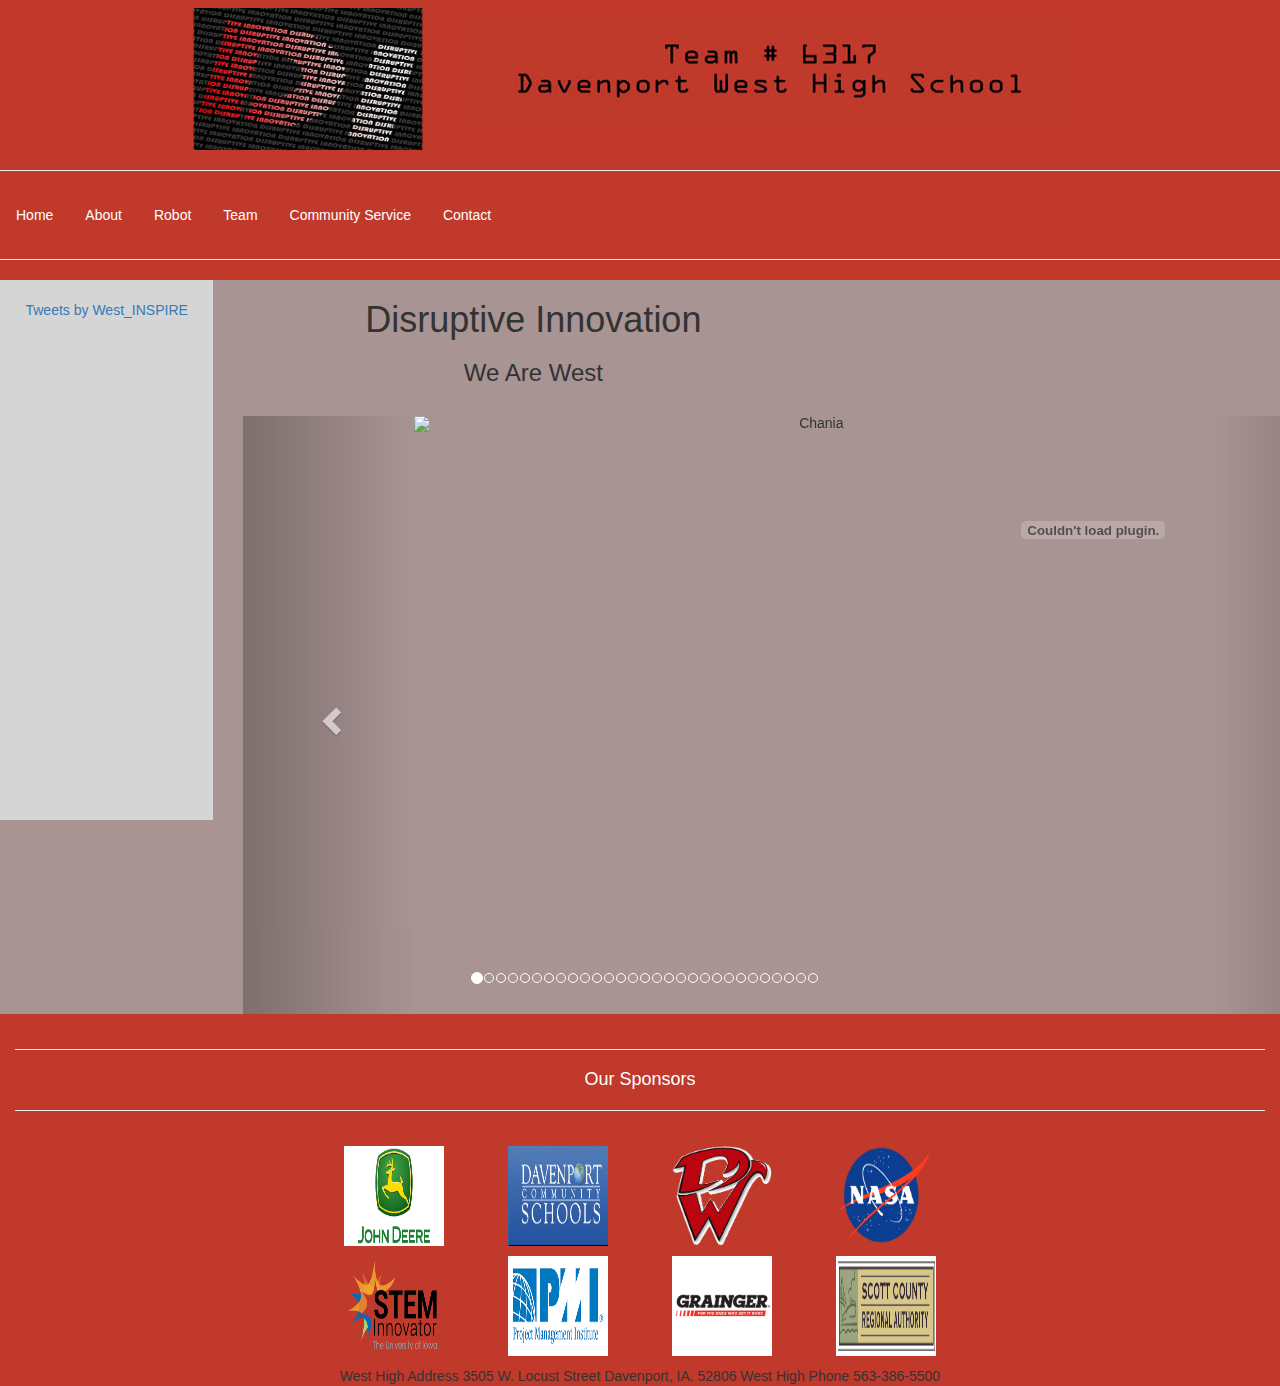
==== index.html @ d61ac492 "Lots of Updates." ====
<!DOCTYPE html>
<html lang="en">
<head>
  <title>Home</title>
  <meta charset="utf-8">
  <meta name="viewport" content="width=device-width, initial-scale=1">
  <link rel="stylesheet" href="https://maxcdn.bootstrapcdn.com/bootstrap/3.3.7/css/bootstrap.min.css">
  <link rel="stylesheet" href="http://www.w3schools.com/lib/w3.css">
  <link href="index.css" rel="stylesheet" type="text/css">
  <link href="dropdown2.css" rel="stylesheet" type="text/css">
</head>
<body id="background">

				<p align ="center"><img src = "images/evenbetter.png" height = "150" width = "250" />
           <img src = "images/logo.jpg" height = "100"  width = "600" hspace = "30"/></p>
<hr/>




					<ul>
		<li><a href="index.html">Home</a></li>
				  <li><a href="about.html">About</a></li>
				  <li><a href="robot.html">Robot</a></li>
				  <li><a href="team.html">Team</a></li>
				  <li><a href="community.html">Community Service</a></li>
				  <li><a href="Contact.html">Contact</a></li>

			</ul>
<hr/>


<div id = "content"class="container-fluid text-center">
  <div class="row content">
    <div class="col-md-2 sidenav">
        <a class="twitter-timeline" data-width="250" data-height="450" href="https://twitter.com/West_INSPIRE">Tweets by West_INSPIRE</a>
	  <script async src="//platform.twitter.com/widgets.js" charset="utf-8"></script>
    </div>
    <div class="col-md-6">
      <h1>Disruptive Innovation</h1>

      <p></p>


			<h3 align ="center">We Are West</h3>
      <div class="container">
        <br>
        <div id="myCarousel" class="carousel slide" data-ride="carousel">
          <!-- Indicators -->
          <ol class="carousel-indicators">
            <li data-target="#myCarousel" data-slide-to="0" class="active"></li>
            <li data-target="#myCarousel" data-slide-to="1"></li>
            <li data-target="#myCarousel" data-slide-to="2"></li>
            <li data-target="#myCarousel" data-slide-to="3"></li>
            <li data-target="#myCarousel" data-slide-to="4"></li>
            <li data-target="#myCarousel" data-slide-to="5"></li>
            <li data-target="#myCarousel" data-slide-to="6"></li>
            <li data-target="#myCarousel" data-slide-to="7"></li>
            <li data-target="#myCarousel" data-slide-to="8"></li>
            <li data-target="#myCarousel" data-slide-to="9"></li>
            <li data-target="#myCarousel" data-slide-to="10"></li>
            <li data-target="#myCarousel" data-slide-to="11"></li>
            <li data-target="#myCarousel" data-slide-to="12"></li>
            <li data-target="#myCarousel" data-slide-to="13"></li>
            <li data-target="#myCarousel" data-slide-to="14"></li>
            <li data-target="#myCarousel" data-slide-to="15"></li>
            <li data-target="#myCarousel" data-slide-to="16"></li>
            <li data-target="#myCarousel" data-slide-to="17"></li>
            <li data-target="#myCarousel" data-slide-to="18"></li>
            <li data-target="#myCarousel" data-slide-to="19"></li>
            <li data-target="#myCarousel" data-slide-to="20"></li>
            <li data-target="#myCarousel" data-slide-to="21"></li>
            <li data-target="#myCarousel" data-slide-to="22"></li>
            <li data-target="#myCarousel" data-slide-to="23"></li>
            <li data-target="#myCarousel" data-slide-to="24"></li>
            <li data-target="#myCarousel" data-slide-to="25"></li>
            <li data-target="#myCarousel" data-slide-to="26"></li>
            <li data-target="#myCarousel" data-slide-to="27"></li>
            <li data-target="#myCarousel" data-slide-to="28"></li>
          </ol>

          <!-- Wrapper for slides -->
          <div class="carousel-inner" role="listbox">

            <div class="item active">
              <img src="images/lrank.jpg" alt="Chania" width="460" height="345">
            </div>

            <div class="item">
              <img src="images/lickey.jpg" alt="Chania" width="460" height="345">
            </div>

            <div class="item">
              <img src="images/lill.jpg" alt="Flower" width="460" height="345">
            </div>

            <div class="item">
              <img src="image/lin.jpg" alt="Flower" width="460" height="345">
            </div>
            <div class="item">
              <img src="image/lindy.jpg" alt="Flower" width="460" height="345">
            </div>

            <div class="item">
              <img src="image/liona.jpg" alt="Flower" width="460" height="345">
            </div>
            <div class="item">
              <img src="image/lip.jpg" alt="Flower" width="460" height="345">
            </div>
            <div class="item">
              <img src="image/lahanna.jpg" alt="Flower" width="460" height="345">
            </div>

            <div class="item">
              <img src="image/lan.jpg" alt="Flower" width="460" height="345">
            </div>
            <div class="item">
              <img src="image/landon.jpg" alt="Flower" width="460" height="345">
            </div>
            <div class="item">
              <img src="image/lannah.jpg" alt="Flower" width="460" height="345">
            </div>
            <div class="item">
              <img src="image/leronica.jpg" alt="Flower" width="460" height="345">
            </div>
            <div class="item">
              <img src="image/lj.jpg" alt="Flower" width="460" height="345">
            </div>
            <div class="item">
              <img src="image/loop.jpg" alt="Flower" width="460" height="345">
            </div>
            <div class="item">
              <img src="image/lop.jpg" alt="Flower" width="460" height="345">
            </div>
            <div class="item">
              <img src="image/loss.jpg" alt="Flower" width="460" height="345">
            </div>
            <div class="item">
                <img src="image/lou.jpg" alt="Flower" width="460" height="345">
            </div>
            <div class="item">
              <img src="image/mentor.jpg" alt="Flower" width="460" height="345">
            </div>
            <div class="item">
                <img src="image/reem.jpg" alt="Flower" width="460" height="345">

            </div>
            <div class="item">
                <img src="image/reese.jpg" alt="Flower" width="460" height="345">

            </div>
            <div class="item">
              <img src="image/rhase.jpg" alt="Flower" width="460" height="345">

            </div>
            <div class="item">
                <img src="image/ross.jpg" alt="Flower" width="460" height="345">
              </div>
            <div class="item">
              <img src="image/rrosius.jpg" alt="Flower" width="460" height="345">

            </div>
            <div class="item">
                <img src="image/shiltic.jpg" alt="Flower" width="460" height="345">

            </div>
            <div class="item">
                <img src="image/1270.jpg" alt="Flower" width="460" height="345">

            </div>
            <div class="item">
              <img src="image/1271.jpg" alt="Flower" width="460" height="345">

            </div>
            <div class="item">
              <img src="image/1272.jpg" alt="Flower" width="460" height="345">

            </div>
            <div class="item">
                <img src="image/1273.jpg" alt="Flower" width="460" height="345">
            </div>

          </div>

          <!-- Left and right controls -->
          <a class="left carousel-control" href="#myCarousel" role="button" data-slide="prev">
            <span class="glyphicon glyphicon-chevron-left" aria-hidden="true"></span>
            <span class="sr-only">Previous</span>
          </a>
          <a class="right carousel-control" href="#myCarousel" role="button" data-slide="next">
            <span class="glyphicon glyphicon-chevron-right" aria-hidden="true"></span>
            <span class="sr-only">Next</span>
          </a>
        </div>
      </div>

</div>
<div class="col-md-4"><object width="450" height="500" data="newsletter.pdf"></object>

</div>

<script>
var myIndex = 0;
carousel();

function carousel() {
    var i;
    var x = document.getElementsByClassName("mySlides");
    for (i = 0; i < x.length; i++) {
       x[i].style.display = "none";
    }
    myIndex++;
    if (myIndex > x.length) {myIndex = 1}
    x[myIndex-1].style.display = "block";
    setTimeout(carousel, 2000); // Change image every 2 seconds
}
</script>


			<br/>



			</div>
    </div>

  </div>


<footer class="container-fluid text-center">
<hr/>
   <h4>Our Sponsors</h4>
   <hr/>
</footer>
<div align = "center">
<p id="pad"><img src = "images/johndeere.jpg" height ="100" width = "100" hspace="30"/>
<img src = "images/schools.jpg" height ="100" width = "100" hspace="30"/>
<img src = "images/west.jpg" height ="100" width = "100" hspace="30"/>
<img src = "images/nasa.jpg" height ="100" width = "100" hspace="30"/></p>
</div>
<div align = "center" id="pad">
			<p id="pad"><img src = "images/stem.jpg" height ="100" width = "100" hspace="30"/>
			<img src = "images/institute.jpg" height ="100" width = "100" hspace="30"/>
			<img src = "images/grainger.jpg" height ="100" width = "100" hspace="30"/>
			<img src = "images/scott.jpg" height ="100" width = "100" hspace="30"/></p>

			West High Address
			3505 W. Locust Street
			Davenport, IA. 52806

			West High Phone
			563-386-5500

</div>
</body>
</html>
---- index.css ----
/* Remove the navbar's default margin-bottom and rounded borders */
 body {

    background-repeat: no-repeat;
    background-size:     cover;                      /* <------ */
    background-position: center center;
	background-color: white;

}
#background{
	background-color: #C0392B;

}
#content{
  background-color:#A99494 ;
}
.carousel-inner > .item > img,
  .carousel-inner > .item > a > img {
      width: 70%;
      margin: auto;
  }
#scroll {
    background-color: #cdcdcd;
    width: 120%;
    height: 400px;
    overflow: scroll;
background-repeat: no-repeat;
background-attachment: fixed;
    background-position: center;

}
.mySlides {display:none;}
h1 {

}
h2
h3
h4
p{


}
.center-container{
  background-color: grey;
}

 .navbar {
      margin-bottom: 0;
      border-radius: 0;
	  text-align: right;
	  background-color: #ff0000;

    }

    /* Set height of the grid so .sidenav can be 100% (adjust as needed) */
.row.content {
height: 450px;
	}

    /* Set gray background color and 100% height */
.sidenav {
      padding-top: 20px;
      background-color: #D6D5D5;
      height: 120%;

    }

    /* Set black background color, white text and some padding */
footer {
      background-color: #C0392B;
      color: white;
      padding: 15px;
    }
div.logo{
		Position:absolute;
		left: 100px;
		top: 150px;


}
div.Home {
	text-shadow: 0 0 3px #0000ff;
	color: #ffffff;
	position: absolute;
	left:100px;
	Top:25px;
	Padding:25px;
	background-color: #e60000;
}


    /* On small screens, set height to 'auto' for sidenav and grid */
    @media screen and (max-width: 767px)
---- dropdown2.css ----
ul {
    list-style-type: none;
    margin: 0;
    padding: 0;
    overflow: hidden;
    background-color: #C0392B;
}

li {
    float: left;
}

li a, .dropbtn {
    display: inline-block;
    color: white;
    text-align: center;
    padding: 14px 16px;
    text-decoration: none;
}

#top-nav li a{
	text-decoration: none;
}

li.dropdown {
    display: inline-block;
}

.dropdown-content {
    display: none;
    position: absolute;
    background-color: #f9f9f9;
    min-width: 160px;
    box-shadow: 0px 8px 16px 0px rgba(0,0,0,0.2);
}

.dropdown-content a {
    color: black;
    padding: 12px 16px;
    text-decoration: none;
    display: block;
    text-align: left;
}

.dropdown-content a:hover {background-color: #f1f1f1}

.dropdown:hover .dropdown-content {
    display: block;
}
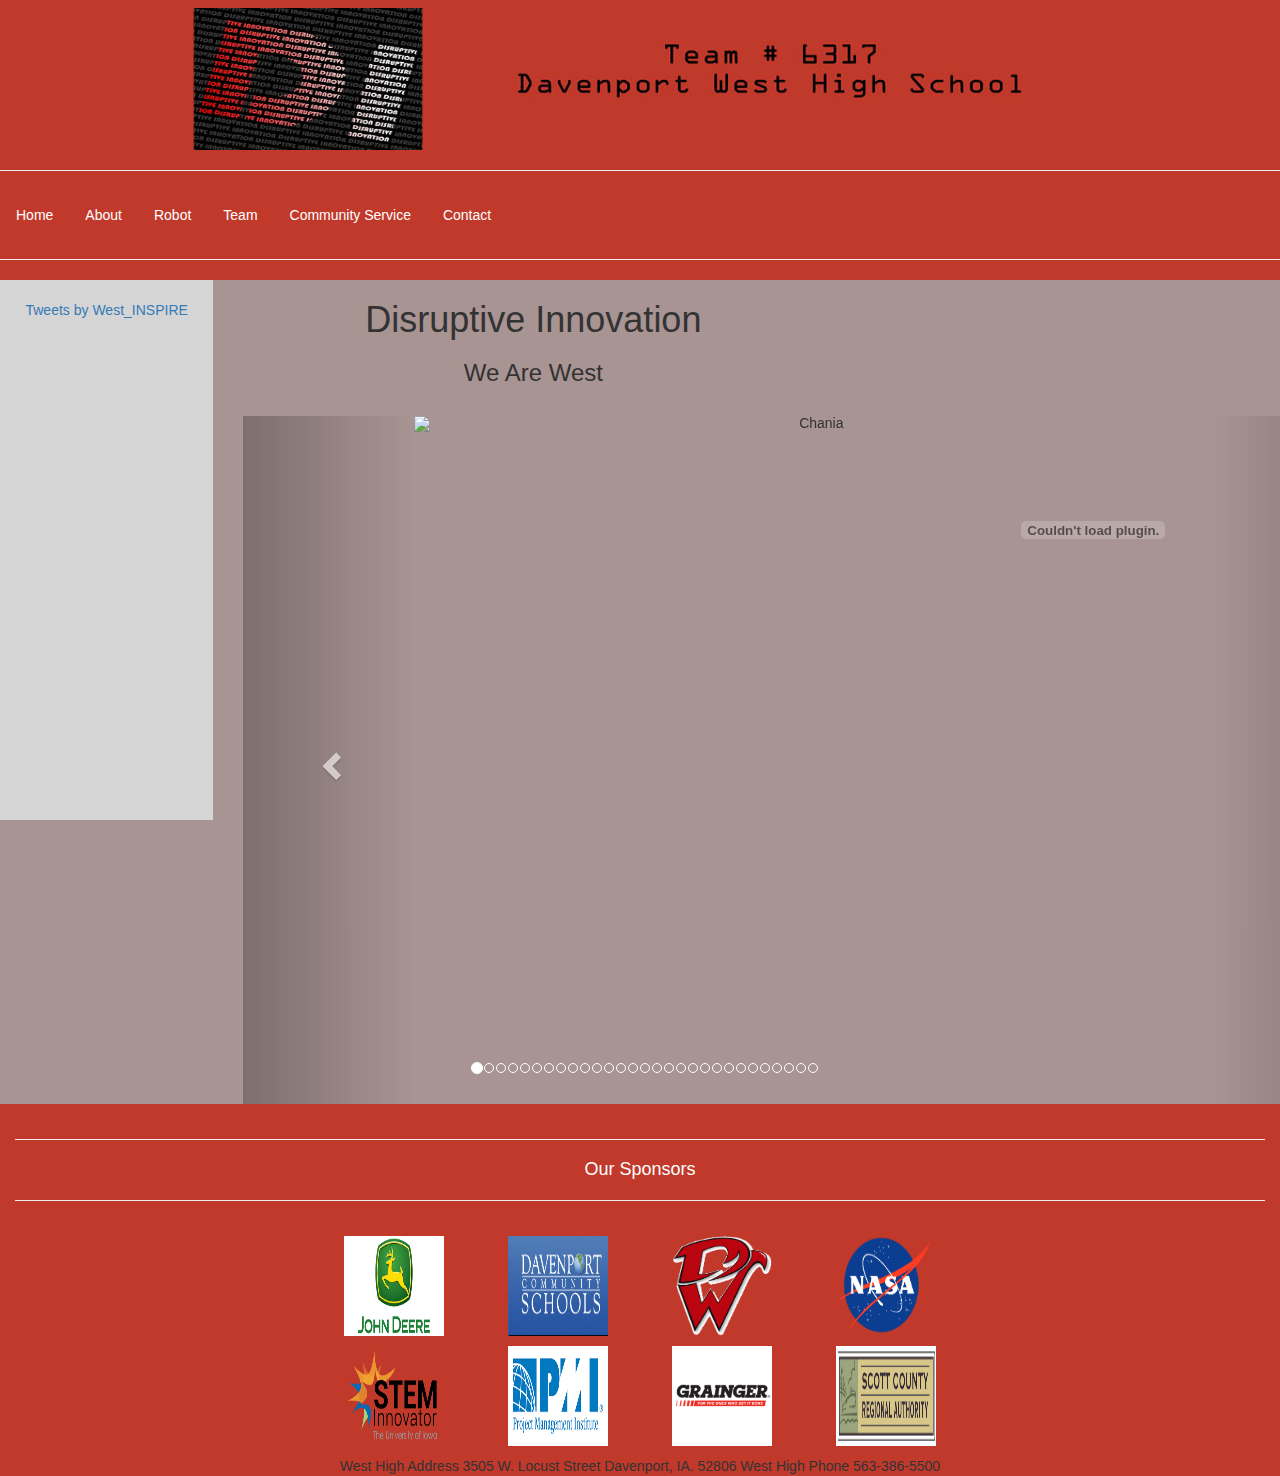
==== commit d0598999: "update" ====
--- a/index.html
+++ b/index.html
@@ -83,101 +83,101 @@
           <div class="carousel-inner" role="listbox">
 
             <div class="item active">
-              <img src="images/lrank.jpg" alt="Chania" width="460" height="345">
-            </div>
-
-            <div class="item">
-              <img src="images/lickey.jpg" alt="Chania" width="460" height="345">
-            </div>
-
-            <div class="item">
-              <img src="images/lill.jpg" alt="Flower" width="460" height="345">
-            </div>
-
-            <div class="item">
-              <img src="image/lin.jpg" alt="Flower" width="460" height="345">
-            </div>
-            <div class="item">
-              <img src="image/lindy.jpg" alt="Flower" width="460" height="345">
-            </div>
-
-            <div class="item">
-              <img src="image/liona.jpg" alt="Flower" width="460" height="345">
-            </div>
-            <div class="item">
-              <img src="image/lip.jpg" alt="Flower" width="460" height="345">
-            </div>
-            <div class="item">
-              <img src="image/lahanna.jpg" alt="Flower" width="460" height="345">
-            </div>
-
-            <div class="item">
-              <img src="image/lan.jpg" alt="Flower" width="460" height="345">
-            </div>
-            <div class="item">
-              <img src="image/landon.jpg" alt="Flower" width="460" height="345">
-            </div>
-            <div class="item">
-              <img src="image/lannah.jpg" alt="Flower" width="460" height="345">
-            </div>
-            <div class="item">
-              <img src="image/leronica.jpg" alt="Flower" width="460" height="345">
-            </div>
-            <div class="item">
-              <img src="image/lj.jpg" alt="Flower" width="460" height="345">
-            </div>
-            <div class="item">
-              <img src="image/loop.jpg" alt="Flower" width="460" height="345">
-            </div>
-            <div class="item">
-              <img src="image/lop.jpg" alt="Flower" width="460" height="345">
-            </div>
-            <div class="item">
-              <img src="image/loss.jpg" alt="Flower" width="460" height="345">
-            </div>
-            <div class="item">
-                <img src="image/lou.jpg" alt="Flower" width="460" height="345">
-            </div>
-            <div class="item">
-              <img src="image/mentor.jpg" alt="Flower" width="460" height="345">
-            </div>
-            <div class="item">
-                <img src="image/reem.jpg" alt="Flower" width="460" height="345">
-
-            </div>
-            <div class="item">
-                <img src="image/reese.jpg" alt="Flower" width="460" height="345">
-
-            </div>
-            <div class="item">
-              <img src="image/rhase.jpg" alt="Flower" width="460" height="345">
-
-            </div>
-            <div class="item">
-                <img src="image/ross.jpg" alt="Flower" width="460" height="345">
+              <img src="images/lrank.jpg" alt="Chania" width="400" height="345">
+            </div>
+
+            <div class="item">
+              <img src="images/lickey.jpg" alt="Chania" width="400" height="345">
+            </div>
+
+            <div class="item">
+              <img src="images/lill.jpg" alt="Flower" width="400" height="345">
+            </div>
+
+            <div class="item">
+              <img src="image/lin.jpg" alt="Flower" width="400" height="345">
+            </div>
+            <div class="item">
+              <img src="image/lindy.jpg" alt="Flower" width="400" height="345">
+            </div>
+
+            <div class="item">
+              <img src="image/liona.jpg" alt="Flower" width="400" height="345">
+            </div>
+            <div class="item">
+              <img src="image/lip.jpg" alt="Flower" width="400" height="345">
+            </div>
+            <div class="item">
+              <img src="image/lahanna.jpg" alt="Flower" width="400" height="345">
+            </div>
+
+            <div class="item">
+              <img src="image/lan.jpg" alt="Flower" width="400" height="345">
+            </div>
+            <div class="item">
+              <img src="image/landon.jpg" alt="Flower" width="400" height="345">
+            </div>
+            <div class="item">
+              <img src="image/lannah.jpg" alt="Flower" width="400" height="345">
+            </div>
+            <div class="item">
+              <img src="image/leronica.jpg" alt="Flower" width="400" height="345">
+            </div>
+            <div class="item">
+              <img src="image/lj.jpg" alt="Flower" width="400" height="345">
+            </div>
+            <div class="item">
+              <img src="image/loop.jpg" alt="Flower" width="400" height="345">
+            </div>
+            <div class="item">
+              <img src="image/lop.jpg" alt="Flower" width="400" height="345">
+            </div>
+            <div class="item">
+              <img src="image/loss.jpg" alt="Flower" width="400" height="345">
+            </div>
+            <div class="item">
+                <img src="image/lou.jpg" alt="Flower" width="400" height="345">
+            </div>
+            <div class="item">
+              <img src="image/mentor.jpg" alt="Flower" width="400" height="345">
+            </div>
+            <div class="item">
+                <img src="image/reem.jpg" alt="Flower" width="400" height="345">
+
+            </div>
+            <div class="item">
+                <img src="image/reese.jpg" alt="Flower" width="400" height="345">
+
+            </div>
+            <div class="item">
+              <img src="image/rhase.jpg" alt="Flower" width="400" height="345">
+
+            </div>
+            <div class="item">
+                <img src="image/ross.jpg" alt="Flower" width="400" height="345">
               </div>
             <div class="item">
-              <img src="image/rrosius.jpg" alt="Flower" width="460" height="345">
-
-            </div>
-            <div class="item">
-                <img src="image/shiltic.jpg" alt="Flower" width="460" height="345">
-
-            </div>
-            <div class="item">
-                <img src="image/1270.jpg" alt="Flower" width="460" height="345">
-
-            </div>
-            <div class="item">
-              <img src="image/1271.jpg" alt="Flower" width="460" height="345">
-
-            </div>
-            <div class="item">
-              <img src="image/1272.jpg" alt="Flower" width="460" height="345">
-
-            </div>
-            <div class="item">
-                <img src="image/1273.jpg" alt="Flower" width="460" height="345">
+              <img src="image/rrosius.jpg" alt="Flower" width="400" height="345">
+
+            </div>
+            <div class="item">
+                <img src="image/shiltic.jpg" alt="Flower" width="400" height="345">
+
+            </div>
+            <div class="item">
+                <img src="image/1270.jpg" alt="Flower" width="400" height="345">
+
+            </div>
+            <div class="item">
+              <img src="image/1271.jpg" alt="Flower" width="400" height="345">
+
+            </div>
+            <div class="item">
+              <img src="image/1272.jpg" alt="Flower" width="400" height="345">
+
+            </div>
+            <div class="item">
+                <img src="image/1273.jpg" alt="Flower" width="400" height="345">
             </div>
 
           </div>
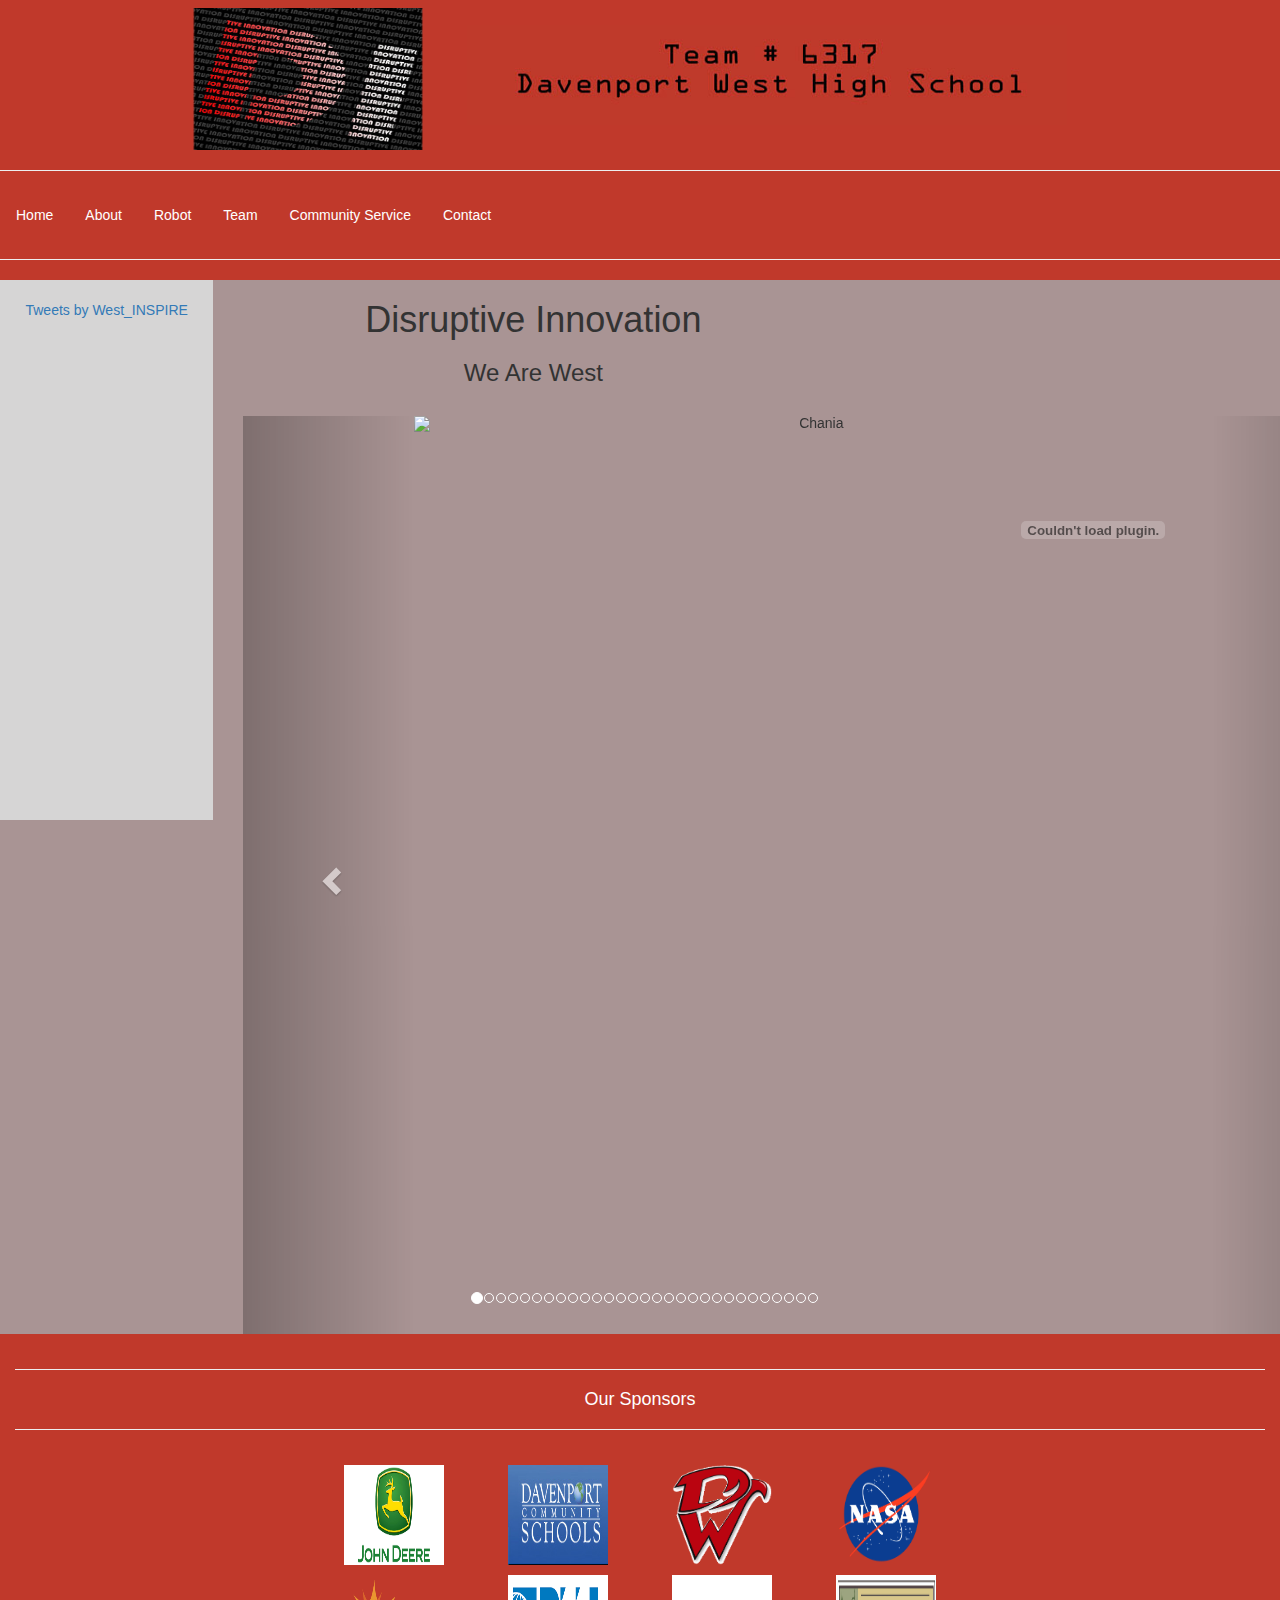
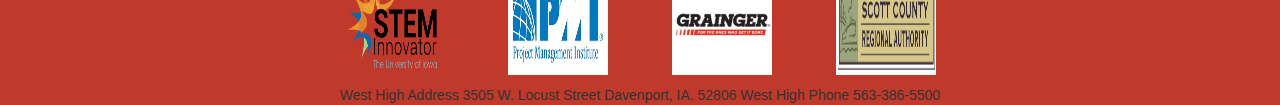
==== commit 65f0a7ea: "update" ====
--- a/index.html
+++ b/index.html
@@ -83,101 +83,101 @@
           <div class="carousel-inner" role="listbox">
 
             <div class="item active">
-              <img src="images/lrank.jpg" alt="Chania" width="400" height="345">
-            </div>
-
-            <div class="item">
-              <img src="images/lickey.jpg" alt="Chania" width="400" height="345">
-            </div>
-
-            <div class="item">
-              <img src="images/lill.jpg" alt="Flower" width="400" height="345">
-            </div>
-
-            <div class="item">
-              <img src="image/lin.jpg" alt="Flower" width="400" height="345">
-            </div>
-            <div class="item">
-              <img src="image/lindy.jpg" alt="Flower" width="400" height="345">
-            </div>
-
-            <div class="item">
-              <img src="image/liona.jpg" alt="Flower" width="400" height="345">
-            </div>
-            <div class="item">
-              <img src="image/lip.jpg" alt="Flower" width="400" height="345">
-            </div>
-            <div class="item">
-              <img src="image/lahanna.jpg" alt="Flower" width="400" height="345">
-            </div>
-
-            <div class="item">
-              <img src="image/lan.jpg" alt="Flower" width="400" height="345">
-            </div>
-            <div class="item">
-              <img src="image/landon.jpg" alt="Flower" width="400" height="345">
-            </div>
-            <div class="item">
-              <img src="image/lannah.jpg" alt="Flower" width="400" height="345">
-            </div>
-            <div class="item">
-              <img src="image/leronica.jpg" alt="Flower" width="400" height="345">
-            </div>
-            <div class="item">
-              <img src="image/lj.jpg" alt="Flower" width="400" height="345">
-            </div>
-            <div class="item">
-              <img src="image/loop.jpg" alt="Flower" width="400" height="345">
-            </div>
-            <div class="item">
-              <img src="image/lop.jpg" alt="Flower" width="400" height="345">
-            </div>
-            <div class="item">
-              <img src="image/loss.jpg" alt="Flower" width="400" height="345">
-            </div>
-            <div class="item">
-                <img src="image/lou.jpg" alt="Flower" width="400" height="345">
-            </div>
-            <div class="item">
-              <img src="image/mentor.jpg" alt="Flower" width="400" height="345">
-            </div>
-            <div class="item">
-                <img src="image/reem.jpg" alt="Flower" width="400" height="345">
-
-            </div>
-            <div class="item">
-                <img src="image/reese.jpg" alt="Flower" width="400" height="345">
-
-            </div>
-            <div class="item">
-              <img src="image/rhase.jpg" alt="Flower" width="400" height="345">
-
-            </div>
-            <div class="item">
-                <img src="image/ross.jpg" alt="Flower" width="400" height="345">
+              <img src="images/lrank.jpg" alt="Chania" width="300" height="345">
+            </div>
+
+            <div class="item">
+              <img src="images/lickey.jpg" alt="Chania" width="300" height="345">
+            </div>
+
+            <div class="item">
+              <img src="images/lill.jpg" alt="Flower" width="300" height="345">
+            </div>
+
+            <div class="item">
+              <img src="image/lin.jpg" alt="Flower" width="300" height="345">
+            </div>
+            <div class="item">
+              <img src="image/lindy.jpg" alt="Flower" width="300" height="345">
+            </div>
+
+            <div class="item">
+              <img src="image/liona.jpg" alt="Flower" width="300" height="345">
+            </div>
+            <div class="item">
+              <img src="image/lip.jpg" alt="Flower" width="300" height="345">
+            </div>
+            <div class="item">
+              <img src="image/lahanna.jpg" alt="Flower" width="300" height="345">
+            </div>
+
+            <div class="item">
+              <img src="image/lan.jpg" alt="Flower" width="300" height="345">
+            </div>
+            <div class="item">
+              <img src="image/landon.jpg" alt="Flower" width="300" height="345">
+            </div>
+            <div class="item">
+              <img src="image/lannah.jpg" alt="Flower" width="300" height="345">
+            </div>
+            <div class="item">
+              <img src="image/leronica.jpg" alt="Flower" width="300" height="345">
+            </div>
+            <div class="item">
+              <img src="image/lj.jpg" alt="Flower" width="300" height="345">
+            </div>
+            <div class="item">
+              <img src="image/loop.jpg" alt="Flower" width="300" height="345">
+            </div>
+            <div class="item">
+              <img src="image/lop.jpg" alt="Flower" width="300" height="345">
+            </div>
+            <div class="item">
+              <img src="image/loss.jpg" alt="Flower" width="300" height="345">
+            </div>
+            <div class="item">
+                <img src="image/lou.jpg" alt="Flower" width="300" height="345">
+            </div>
+            <div class="item">
+              <img src="image/mentor.jpg" alt="Flower" width="300" height="345">
+            </div>
+            <div class="item">
+                <img src="image/reem.jpg" alt="Flower" width="300" height="345">
+
+            </div>
+            <div class="item">
+                <img src="image/reese.jpg" alt="Flower" width="300" height="345">
+
+            </div>
+            <div class="item">
+              <img src="image/rhase.jpg" alt="Flower" width="300" height="345">
+
+            </div>
+            <div class="item">
+                <img src="image/ross.jpg" alt="Flower" width="300" height="345">
               </div>
             <div class="item">
-              <img src="image/rrosius.jpg" alt="Flower" width="400" height="345">
-
-            </div>
-            <div class="item">
-                <img src="image/shiltic.jpg" alt="Flower" width="400" height="345">
-
-            </div>
-            <div class="item">
-                <img src="image/1270.jpg" alt="Flower" width="400" height="345">
-
-            </div>
-            <div class="item">
-              <img src="image/1271.jpg" alt="Flower" width="400" height="345">
-
-            </div>
-            <div class="item">
-              <img src="image/1272.jpg" alt="Flower" width="400" height="345">
-
-            </div>
-            <div class="item">
-                <img src="image/1273.jpg" alt="Flower" width="400" height="345">
+              <img src="image/rrosius.jpg" alt="Flower" width="300" height="345">
+
+            </div>
+            <div class="item">
+                <img src="image/shiltic.jpg" alt="Flower" width="300" height="345">
+
+            </div>
+            <div class="item">
+                <img src="image/1270.jpg" alt="Flower" width="300" height="345">
+
+            </div>
+            <div class="item">
+              <img src="image/1271.jpg" alt="Flower" width="300" height="345">
+
+            </div>
+            <div class="item">
+              <img src="image/1272.jpg" alt="Flower" width="300" height="345">
+
+            </div>
+            <div class="item">
+                <img src="image/1273.jpg" alt="Flower" width="300" height="345">
             </div>
 
           </div>
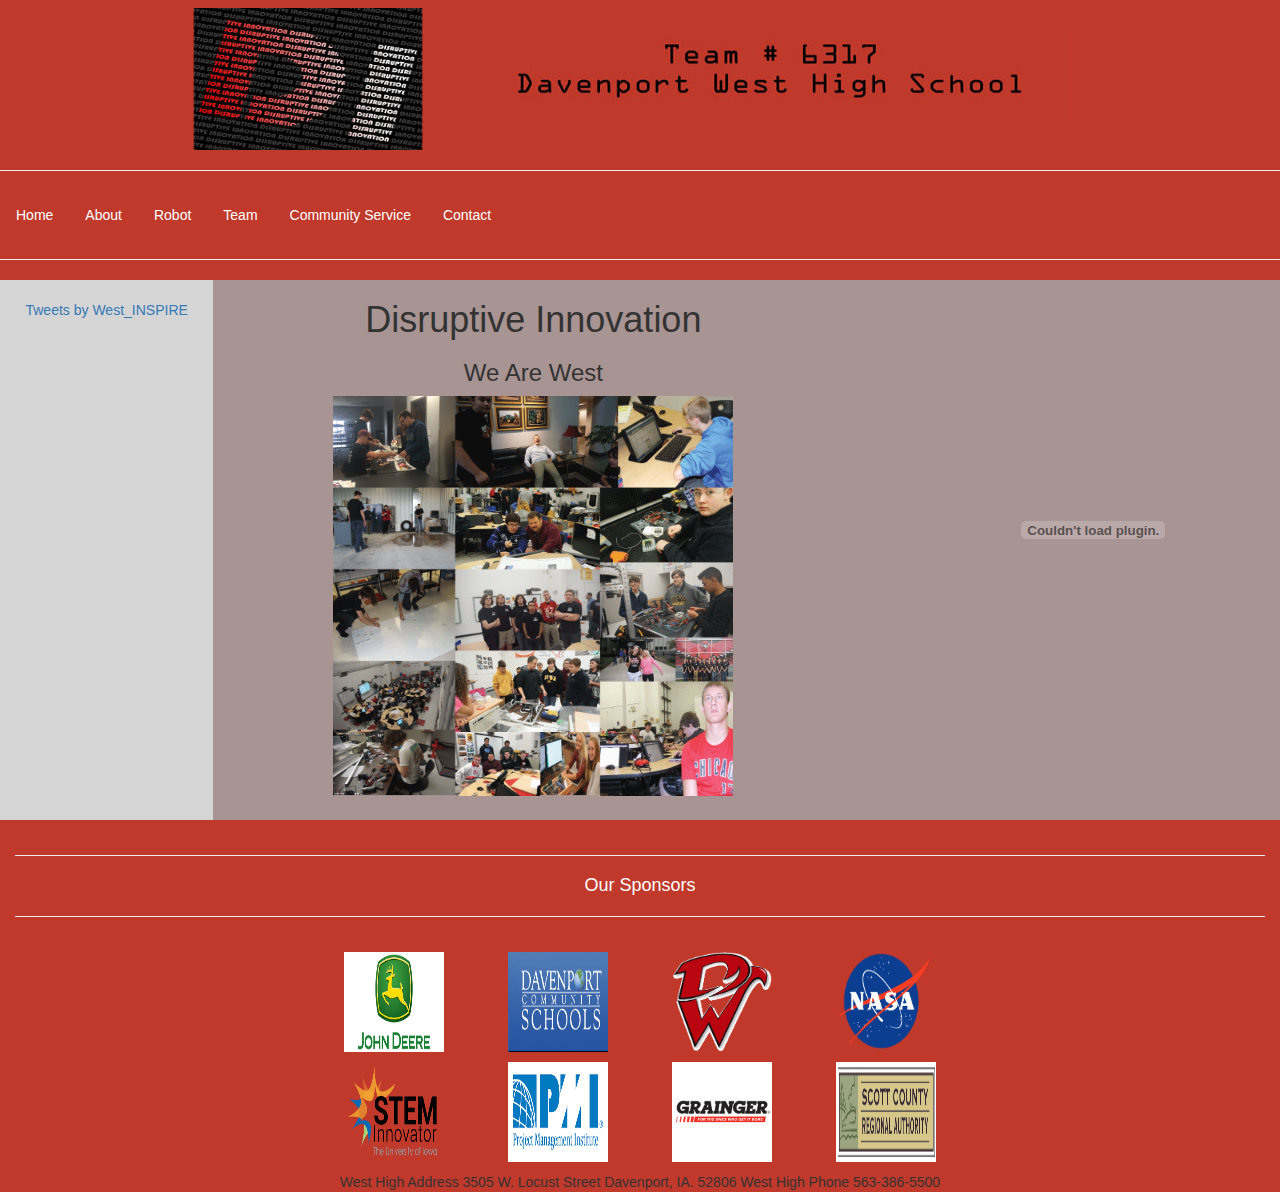
==== commit 5a1f26ed: "Picture Update" ====
--- a/index.html
+++ b/index.html
@@ -43,163 +43,44 @@
 
 
 			<h3 align ="center">We Are West</h3>
-      <div class="container">
-        <br>
-        <div id="myCarousel" class="carousel slide" data-ride="carousel">
-          <!-- Indicators -->
-          <ol class="carousel-indicators">
-            <li data-target="#myCarousel" data-slide-to="0" class="active"></li>
-            <li data-target="#myCarousel" data-slide-to="1"></li>
-            <li data-target="#myCarousel" data-slide-to="2"></li>
-            <li data-target="#myCarousel" data-slide-to="3"></li>
-            <li data-target="#myCarousel" data-slide-to="4"></li>
-            <li data-target="#myCarousel" data-slide-to="5"></li>
-            <li data-target="#myCarousel" data-slide-to="6"></li>
-            <li data-target="#myCarousel" data-slide-to="7"></li>
-            <li data-target="#myCarousel" data-slide-to="8"></li>
-            <li data-target="#myCarousel" data-slide-to="9"></li>
-            <li data-target="#myCarousel" data-slide-to="10"></li>
-            <li data-target="#myCarousel" data-slide-to="11"></li>
-            <li data-target="#myCarousel" data-slide-to="12"></li>
-            <li data-target="#myCarousel" data-slide-to="13"></li>
-            <li data-target="#myCarousel" data-slide-to="14"></li>
-            <li data-target="#myCarousel" data-slide-to="15"></li>
-            <li data-target="#myCarousel" data-slide-to="16"></li>
-            <li data-target="#myCarousel" data-slide-to="17"></li>
-            <li data-target="#myCarousel" data-slide-to="18"></li>
-            <li data-target="#myCarousel" data-slide-to="19"></li>
-            <li data-target="#myCarousel" data-slide-to="20"></li>
-            <li data-target="#myCarousel" data-slide-to="21"></li>
-            <li data-target="#myCarousel" data-slide-to="22"></li>
-            <li data-target="#myCarousel" data-slide-to="23"></li>
-            <li data-target="#myCarousel" data-slide-to="24"></li>
-            <li data-target="#myCarousel" data-slide-to="25"></li>
-            <li data-target="#myCarousel" data-slide-to="26"></li>
-            <li data-target="#myCarousel" data-slide-to="27"></li>
-            <li data-target="#myCarousel" data-slide-to="28"></li>
-          </ol>
+			<!-- <div class="w3-content w3-section" style="max-width:500px">
+  <img class="mySlides" src="images/lrank.jpg" style="width:100%" >
+  <img class="mySlides" src="images/lickey.jpg" style="width:100%">
+  <img class="mySlides" src="images/lindy.jpg" style="width:100%">
+    <img class="mySlides" src="images/lan.jpg" style="width:100%">
+	  <img class="mySlides" src="images/leronica.jpg" style="width:100%">
+	    <img class="mySlides" src="images/liona.jpg" style="width:100%">
+		  <img class="mySlides" src="images/lip.jpg" style="width:100%">
+		    <img class="mySlides" src="images/loop.jpg" style="width:100%">
+			  <img class="mySlides" src="images/lou.jpg" style="width:100%">
+			  <img class="mySlides" src="images/lahanna.jpg" style="width:100%">
+			  <img class="mySlides" src="images/lill.jpg" style="width:100%">
+			  <img class="mySlides" src="images/loss.jpg" style="width:100%">
+			  <img class="mySlides" src="images/lj.jpg" style="width:100%">
+			  <img class="mySlides" src="images/landon.jpg" style="width:100%">
+			  <img class="mySlides" src="images/lannah.jpg" style="width:100%">
+			  <img class="mySlides" src="images/lin.jpg" style="width:100%">
+			  <img class="mySlides" src="images/lop.jpg" style="width:100%">
+			 <img class="mySlides" src="images/1270.jpg" style="width:100%">
+			  <img class="mySlides" src="images/1271.jpg" style="width:100%">
+			   <img class="mySlides" src="images/1272.jpg" height='400px'>
+			    <img class="mySlides" src="images/ross.jpg" style="width:100%">
+				 <img class="mySlides" src="images/rrosius.jpg" style="width:100%">
+				  <img class="mySlides" src="images/reese.jpg" style="width:100%">
+				   <img class="mySlides" src="images/rhase.jpg" style="width:100%">
+				    <img class="mySlides" src="images/reem.jpg" style="width:100%">
+            <img class="mySlides" src="images/shiltic.jpg" style="width:100%">
 
-          <!-- Wrapper for slides -->
-          <div class="carousel-inner" role="listbox">
 
-            <div class="item active">
-              <img src="images/lrank.jpg" alt="Chania" width="300" height="345">
-            </div>
+</div> -->
 
-            <div class="item">
-              <img src="images/lickey.jpg" alt="Chania" width="300" height="345">
-            </div>
-
-            <div class="item">
-              <img src="images/lill.jpg" alt="Flower" width="300" height="345">
-            </div>
-
-            <div class="item">
-              <img src="image/lin.jpg" alt="Flower" width="300" height="345">
-            </div>
-            <div class="item">
-              <img src="image/lindy.jpg" alt="Flower" width="300" height="345">
-            </div>
-
-            <div class="item">
-              <img src="image/liona.jpg" alt="Flower" width="300" height="345">
-            </div>
-            <div class="item">
-              <img src="image/lip.jpg" alt="Flower" width="300" height="345">
-            </div>
-            <div class="item">
-              <img src="image/lahanna.jpg" alt="Flower" width="300" height="345">
-            </div>
-
-            <div class="item">
-              <img src="image/lan.jpg" alt="Flower" width="300" height="345">
-            </div>
-            <div class="item">
-              <img src="image/landon.jpg" alt="Flower" width="300" height="345">
-            </div>
-            <div class="item">
-              <img src="image/lannah.jpg" alt="Flower" width="300" height="345">
-            </div>
-            <div class="item">
-              <img src="image/leronica.jpg" alt="Flower" width="300" height="345">
-            </div>
-            <div class="item">
-              <img src="image/lj.jpg" alt="Flower" width="300" height="345">
-            </div>
-            <div class="item">
-              <img src="image/loop.jpg" alt="Flower" width="300" height="345">
-            </div>
-            <div class="item">
-              <img src="image/lop.jpg" alt="Flower" width="300" height="345">
-            </div>
-            <div class="item">
-              <img src="image/loss.jpg" alt="Flower" width="300" height="345">
-            </div>
-            <div class="item">
-                <img src="image/lou.jpg" alt="Flower" width="300" height="345">
-            </div>
-            <div class="item">
-              <img src="image/mentor.jpg" alt="Flower" width="300" height="345">
-            </div>
-            <div class="item">
-                <img src="image/reem.jpg" alt="Flower" width="300" height="345">
-
-            </div>
-            <div class="item">
-                <img src="image/reese.jpg" alt="Flower" width="300" height="345">
-
-            </div>
-            <div class="item">
-              <img src="image/rhase.jpg" alt="Flower" width="300" height="345">
-
-            </div>
-            <div class="item">
-                <img src="image/ross.jpg" alt="Flower" width="300" height="345">
-              </div>
-            <div class="item">
-              <img src="image/rrosius.jpg" alt="Flower" width="300" height="345">
-
-            </div>
-            <div class="item">
-                <img src="image/shiltic.jpg" alt="Flower" width="300" height="345">
-
-            </div>
-            <div class="item">
-                <img src="image/1270.jpg" alt="Flower" width="300" height="345">
-
-            </div>
-            <div class="item">
-              <img src="image/1271.jpg" alt="Flower" width="300" height="345">
-
-            </div>
-            <div class="item">
-              <img src="image/1272.jpg" alt="Flower" width="300" height="345">
-
-            </div>
-            <div class="item">
-                <img src="image/1273.jpg" alt="Flower" width="300" height="345">
-            </div>
-
-          </div>
-
-          <!-- Left and right controls -->
-          <a class="left carousel-control" href="#myCarousel" role="button" data-slide="prev">
-            <span class="glyphicon glyphicon-chevron-left" aria-hidden="true"></span>
-            <span class="sr-only">Previous</span>
-          </a>
-          <a class="right carousel-control" href="#myCarousel" role="button" data-slide="next">
-            <span class="glyphicon glyphicon-chevron-right" aria-hidden="true"></span>
-            <span class="sr-only">Next</span>
-          </a>
-        </div>
-      </div>
-
+<img src = "images/pic.gif" width = 400px>
 </div>
 <div class="col-md-4"><object width="450" height="500" data="newsletter.pdf"></object>
 
 </div>
 
-<script>
+<!-- <script>
 var myIndex = 0;
 carousel();
 
@@ -214,7 +95,7 @@
     x[myIndex-1].style.display = "block";
     setTimeout(carousel, 2000); // Change image every 2 seconds
 }
-</script>
+</script> -->
 
 
 			<br/>
--- a/index.css
+++ b/index.css
@@ -14,11 +14,7 @@
 #content{
   background-color:#A99494 ;
 }
-.carousel-inner > .item > img,
-  .carousel-inner > .item > a > img {
-      width: 70%;
-      margin: auto;
-  }
+
 #scroll {
     background-color: #cdcdcd;
     width: 120%;
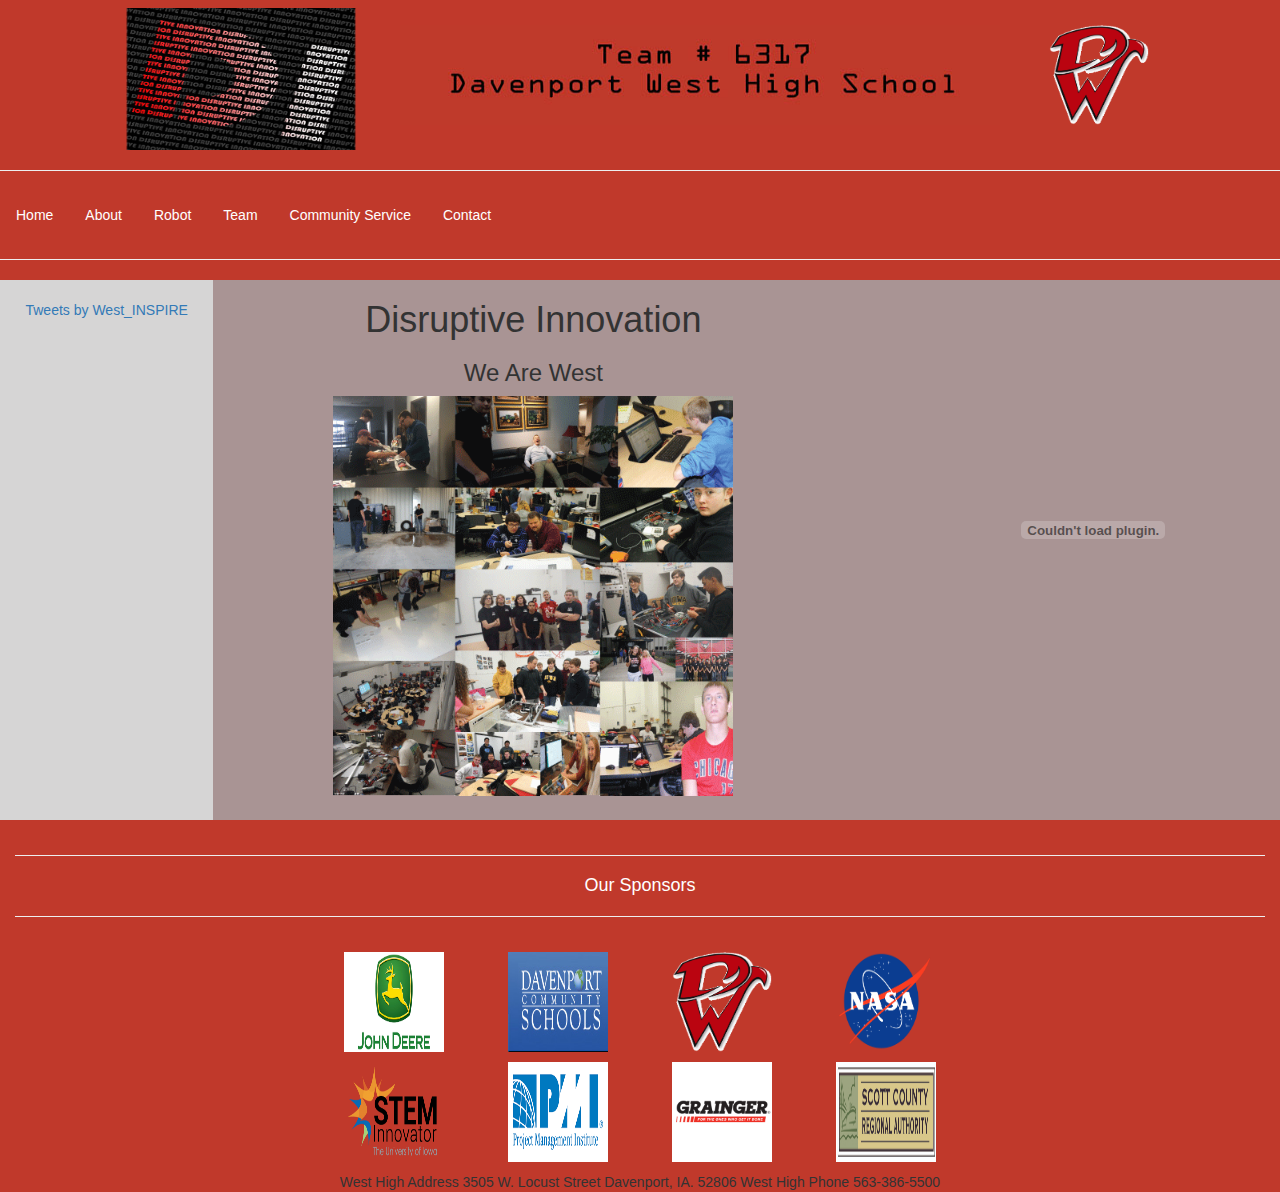
==== commit 4d4a676b: "update" ====
--- a/index.html
+++ b/index.html
@@ -12,7 +12,8 @@
 <body id="background">
 
 				<p align ="center"><img src = "images/evenbetter.png" height = "150" width = "250" />
-           <img src = "images/logo.jpg" height = "100"  width = "600" hspace = "30"/></p>
+           <img src = "images/logo.jpg" height = "100"  width = "600" hspace = "30"/>
+           <img src = "images/west.jpg" height = "100" width = "100" hspace = "15"/></p>
 <hr/>
 
 
@@ -30,7 +31,7 @@
 <hr/>
 
 
-<div id = "content"class="container-fluid text-center">
+<div id = "content" class="container-fluid text-center">
   <div class="row content">
     <div class="col-md-2 sidenav">
         <a class="twitter-timeline" data-width="250" data-height="450" href="https://twitter.com/West_INSPIRE">Tweets by West_INSPIRE</a>
--- a/index.css
+++ b/index.css
@@ -16,7 +16,7 @@
 }
 
 #scroll {
-    background-color: #cdcdcd;
+    background-color: #A99494  ;
     width: 120%;
     height: 400px;
     overflow: scroll;
@@ -36,9 +36,9 @@
 
 
 }
-.center-container{
+/*.center-container{
   background-color: grey;
-}
+}*/
 
  .navbar {
       margin-bottom: 0;
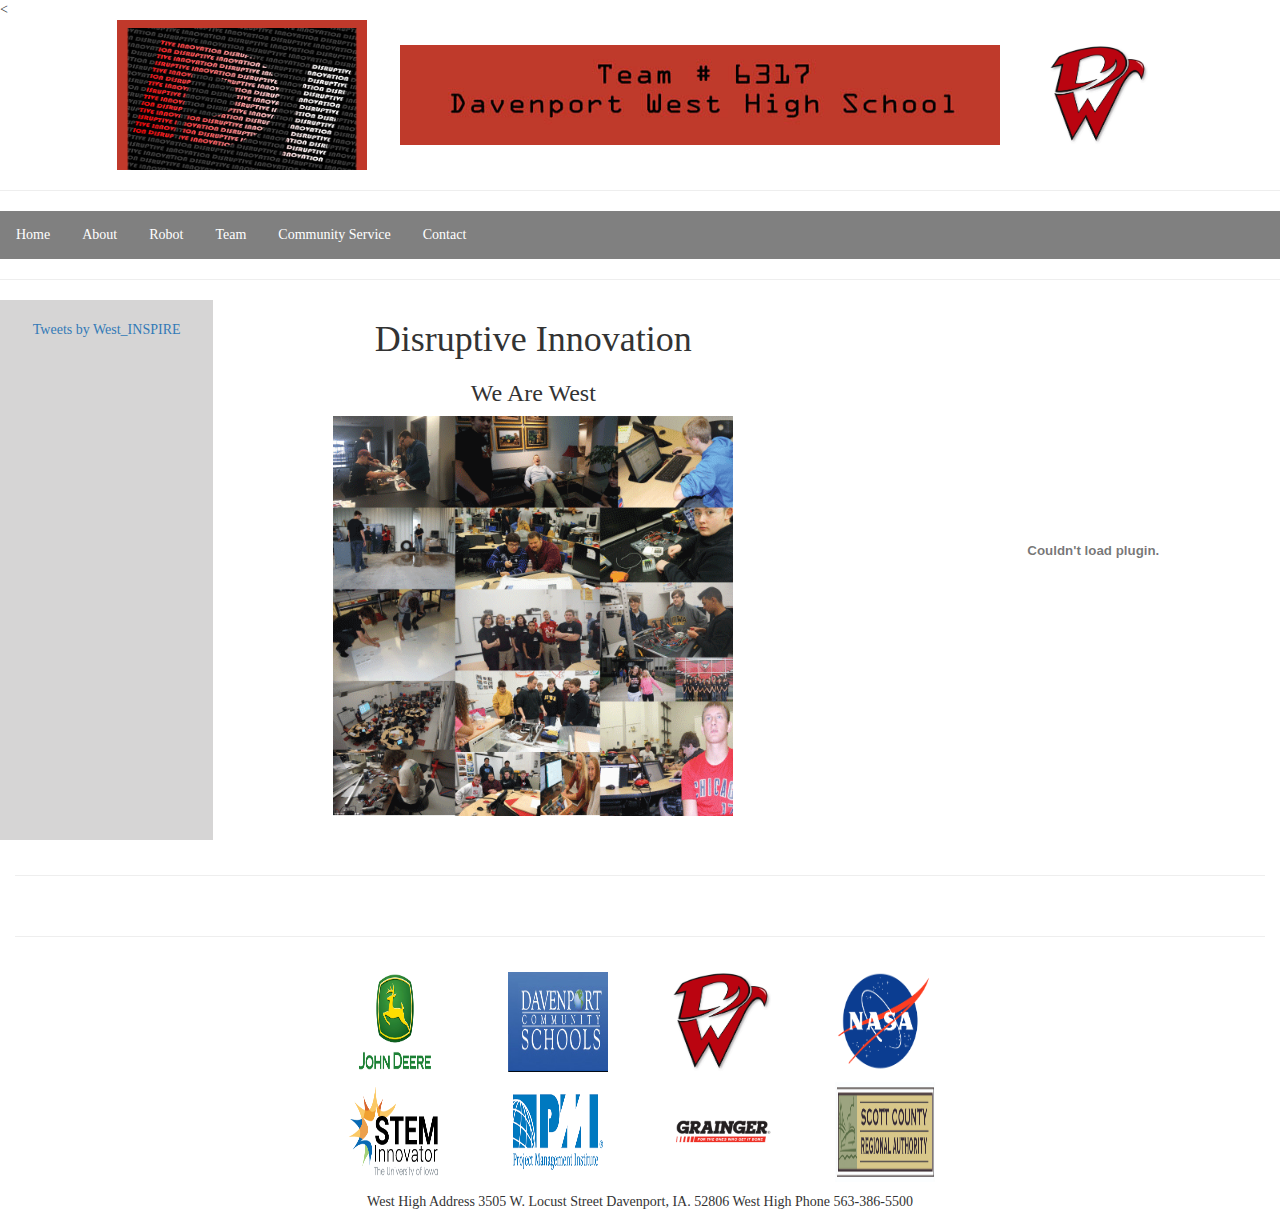
==== commit 5a59c38c: "Update" ====
--- a/index.html
+++ b/index.html
@@ -7,11 +7,11 @@
   <link rel="stylesheet" href="https://maxcdn.bootstrapcdn.com/bootstrap/3.3.7/css/bootstrap.min.css">
   <link rel="stylesheet" href="http://www.w3schools.com/lib/w3.css">
   <link href="index.css" rel="stylesheet" type="text/css">
-  <link href="dropdown2.css" rel="stylesheet" type="text/css">
+
 </head>
 <body id="background">
 
-				<p align ="center"><img src = "images/evenbetter.png" height = "150" width = "250" />
+				< <p align ="center"><img src = "images/evenbetter.png" height = "150" width = "250" />
            <img src = "images/logo.jpg" height = "100"  width = "600" hspace = "30"/>
            <img src = "images/west.jpg" height = "100" width = "100" hspace = "15"/></p>
 <hr/>
--- a/index.css
+++ b/index.css
@@ -5,18 +5,20 @@
     background-size:     cover;                      /* <------ */
     background-position: center center;
 	background-color: white;
+  font-family:avant-garde;
 
 }
 #background{
-	background-color: #C0392B;
+	background-color: white;
 
 }
 #content{
-  background-color:#A99494 ;
+  background-color:white ;
 }
 
+
 #scroll {
-    background-color: #A99494  ;
+    background-color: white ;
     width: 120%;
     height: 400px;
     overflow: scroll;
@@ -26,16 +28,8 @@
 
 }
 .mySlides {display:none;}
-h1 {
-
-}
-h2
-h3
-h4
-p{
 
 
-}
 /*.center-container{
   background-color: grey;
 }*/
@@ -44,7 +38,7 @@
       margin-bottom: 0;
       border-radius: 0;
 	  text-align: right;
-	  background-color: #ff0000;
+	  background-color: white;
 
     }
 
@@ -63,11 +57,12 @@
 
     /* Set black background color, white text and some padding */
 footer {
-      background-color: #C0392B;
+      background-color: white;
       color: white;
       padding: 15px;
     }
-div.logo{
+div.logo
+{
 		Position:absolute;
 		left: 100px;
 		top: 150px;
@@ -76,14 +71,29 @@
 }
 div.Home {
 	text-shadow: 0 0 3px #0000ff;
-	color: #ffffff;
+	color: white;
 	position: absolute;
 	left:100px;
 	Top:25px;
 	Padding:25px;
 	background-color: #e60000;
 }
+ul {
+    list-style-type: none;
+    margin: 0;
+    padding: 0;
+    overflow: hidden;
+    background-color: grey;
+}
 
+li {
+    float: left;
+}
 
-    /* On small screens, set height to 'auto' for sidenav and grid */
-    @media screen and (max-width: 767px)
+li a, .dropbtn {
+    display: inline-block;
+    color: white;
+    text-align: center;
+    padding: 14px 16px;
+    text-decoration: none;
+  }
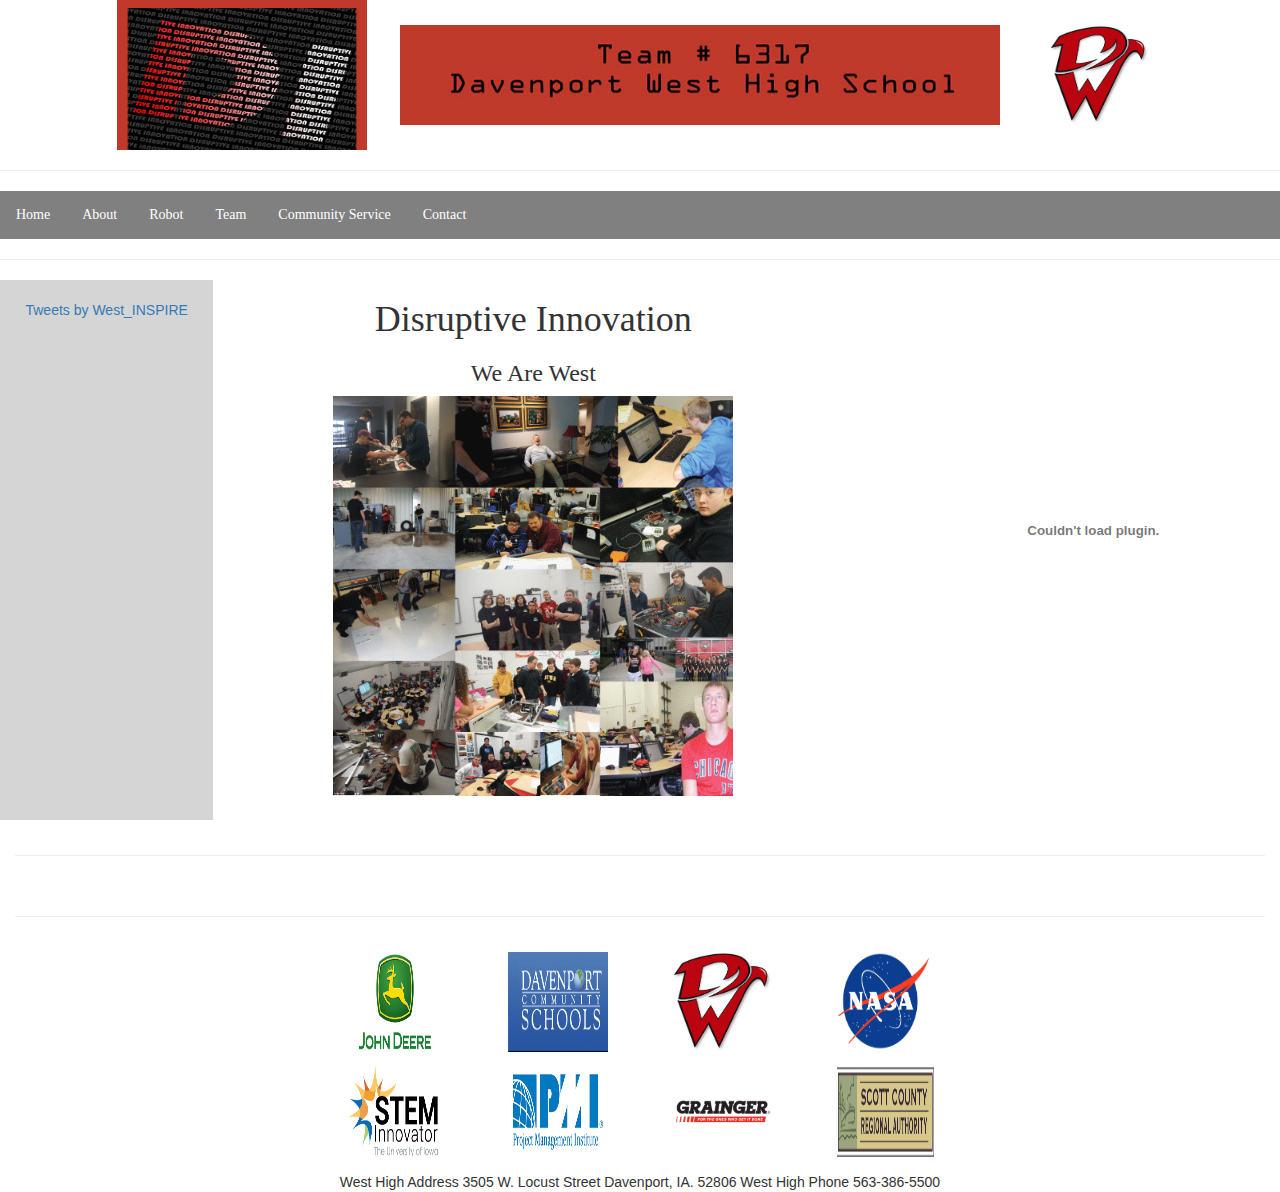
==== commit 6a7897d5: "Update" ====
--- a/index.html
+++ b/index.html
@@ -11,7 +11,7 @@
 </head>
 <body id="background">
 
-				< <p align ="center"><img src = "images/evenbetter.png" height = "150" width = "250" />
+				 <p align ="center"><img src = "images/evenbetter.png" height = "150" width = "250" />
            <img src = "images/logo.jpg" height = "100"  width = "600" hspace = "30"/>
            <img src = "images/west.jpg" height = "100" width = "100" hspace = "15"/></p>
 <hr/>
--- a/index.css
+++ b/index.css
@@ -1,12 +1,14 @@
     /* Remove the navbar's default margin-bottom and rounded borders */
+p, h1, ul, h3, h2, h5, blockquote, table,ol{
+  font-family: "Century Gothic", CenturyGothic;
+}
+
  body {
 
     background-repeat: no-repeat;
     background-size:     cover;                      /* <------ */
     background-position: center center;
 	background-color: white;
-  font-family:avant-garde;
-
 }
 #background{
 	background-color: white;
@@ -15,6 +17,7 @@
 #content{
   background-color:white ;
 }
+
 
 
 #scroll {
@@ -97,3 +100,21 @@
     padding: 14px 16px;
     text-decoration: none;
   }
+  table, td, th {
+      border: 1px solid red;
+
+
+  }
+
+  table {
+
+      border-collapse: collapse;
+      width: 100%;
+  }
+
+  th {
+      height: 25px;
+        background-color: red;
+        color: white;
+
+  }
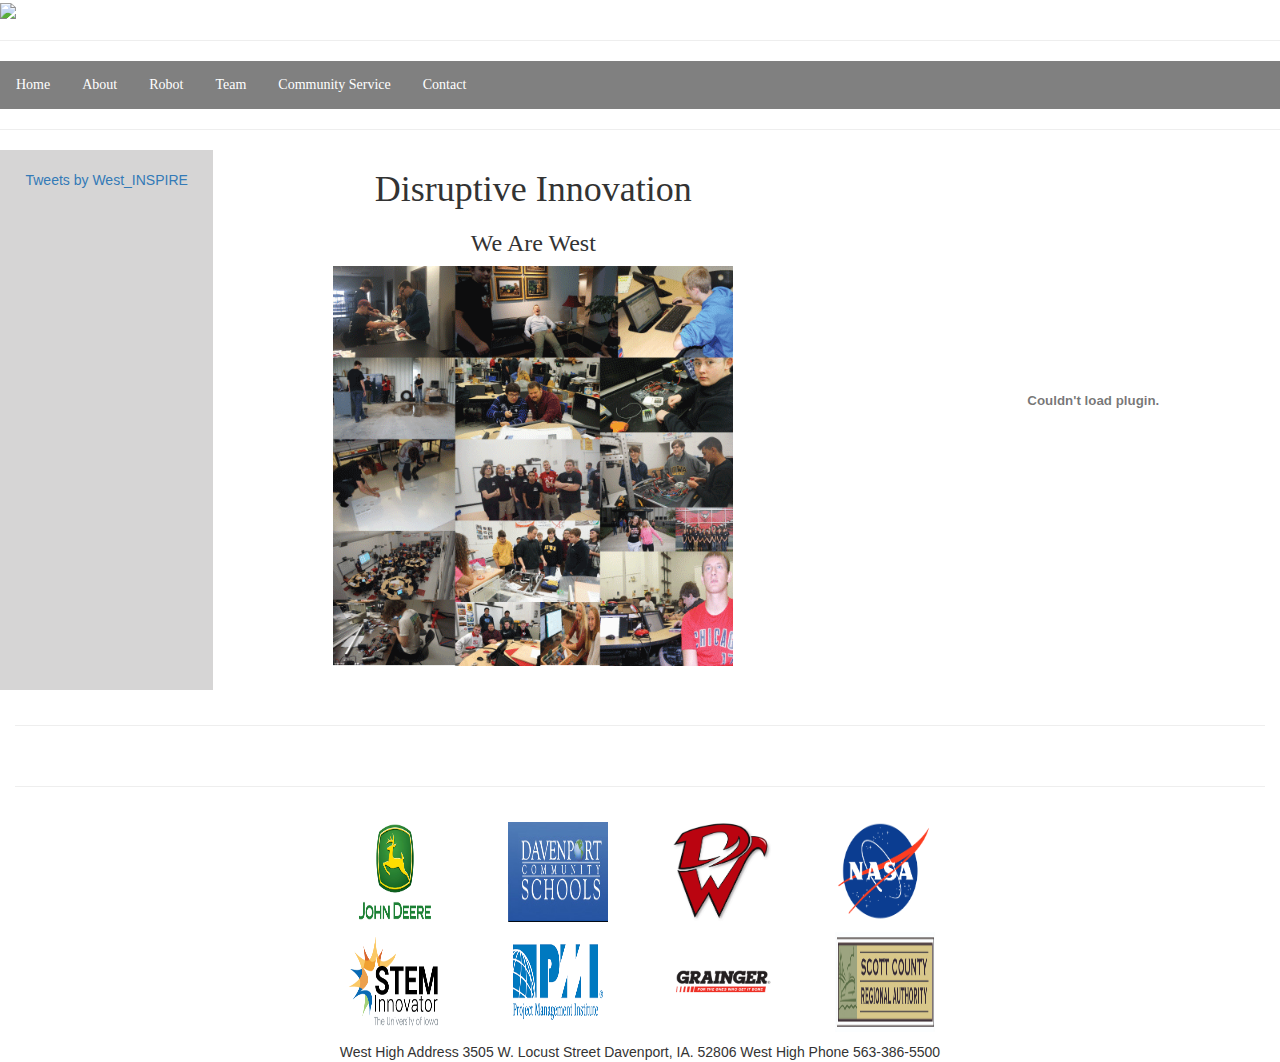
==== commit a090aadf: "uPDG" ====
--- a/index.html
+++ b/index.html
@@ -11,9 +11,7 @@
 </head>
 <body id="background">
 
-				 <p align ="center"><img src = "images/evenbetter.png" height = "150" width = "250" />
-           <img src = "images/logo.jpg" height = "100"  width = "600" hspace = "30"/>
-           <img src = "images/west.jpg" height = "100" width = "100" hspace = "15"/></p>
+			<img src = "BEST-LOGO-NA.png">
 <hr/>
 
 
--- a/index.css
+++ b/index.css
@@ -6,7 +6,7 @@
  body {
 
     background-repeat: no-repeat;
-    background-size:     cover;                      /* <------ */
+    background-size:     cover;
     background-position: center center;
 	background-color: white;
 }
